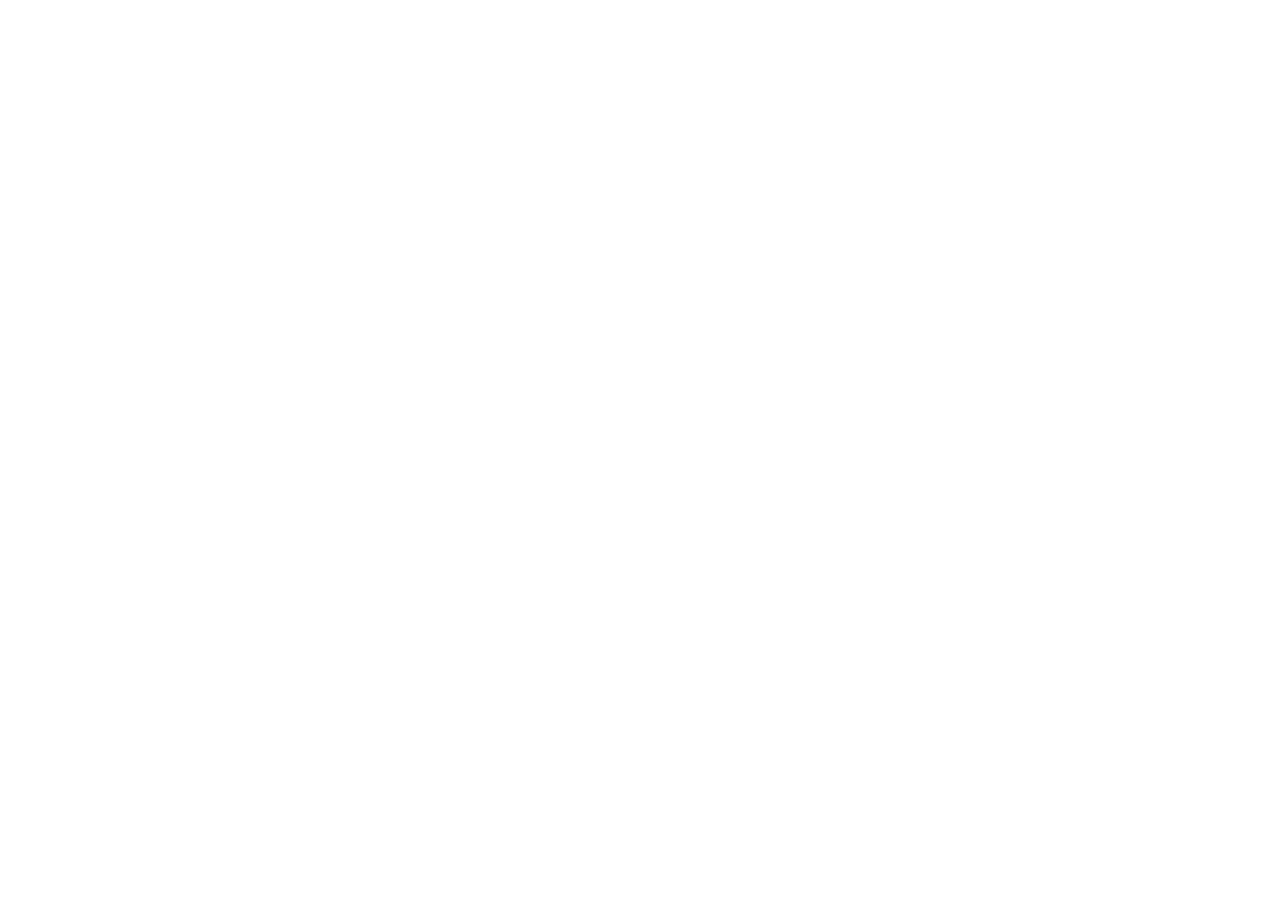
==== index.html @ d0255b42 "Gruppen" ====
<!DOCTYPE html>
<html lang="en">

<head>
    <meta charset="UTF-8">
    <meta name="viewport" content="width=device-width, initial-scale=1.0">
    <title>Document</title>
    <link rel="stylesheet" href="assets/css/style.css">
</head>

<body>

    <script src="assets/js/main.js"></script>

</body>

</html>
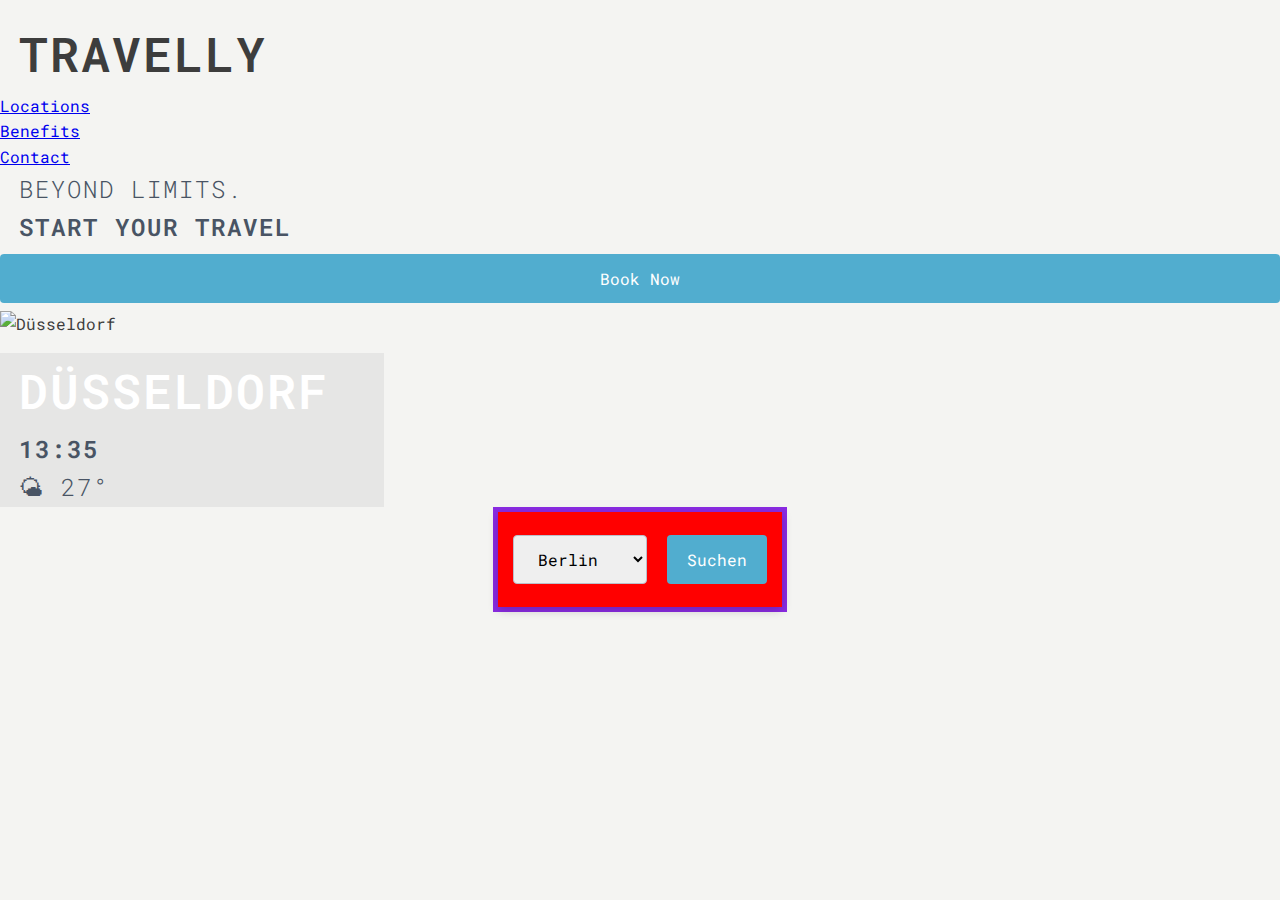
==== commit e1dc87af: "javascript bilder unsplash, inputfelder optionen" ====
--- a/index.html
+++ b/index.html
@@ -1,17 +1,78 @@
 <!DOCTYPE html>
 <html lang="en">
+  <head>
+    <meta charset="UTF-8" />
+    <meta name="viewport" content="width=device-width, initial-scale=1.0" />
+    <title>Document</title>
+    <link rel="stylesheet" href="assets/css/style.css" />
+  </head>
 
-<head>
-    <meta charset="UTF-8">
-    <meta name="viewport" content="width=device-width, initial-scale=1.0">
-    <title>Document</title>
-    <link rel="stylesheet" href="assets/css/style.css">
-</head>
+  <body>
 
-<body>
+    <header class="main-head">
+        <nav>
+          <h1 id="logo">Travelly</h1>
+          <ul>
+            <li><a href="#locations">Locations</a></li>
+            <li><a href="#benefits">Benefits</a></li>
+            <li><a href="#contact">Contact</a></li>
+          </ul>
+        </nav>
+      </header>
+      <main>
+        <section class="hero">
+          <h2>Beyond Limits.</h2>
+          <h3>
+            Start your travel
+          </h3>
+
+          <button>Book Now</button>
+          <div id="bild">
+            <img
+              src="https://source.unsplash.com/1600x900/?düsseldorf"
+              alt="Düsseldorf"
+            />
+          </div>
+          <div class="city-box">
+            <h1 id="city-name">Düsseldorf</h1>
+            <h3>13:35</h3>
+            <h2>🌤 27°</h2>
+          </div>
+
+          <div class="container">
+            <div class="formular card">
+              <form id="form" class="form-box flex" name="formTest">
+                <div class="form-control">
+                  <!-- <label for="city">Stadt</label> -->
+                  <select id="city" name="city">
+                    <option value="Berlin">Berlin</option>
+                    <option value="Amsterdam">Amsterdam</option>
+                    <option value="Düsseldorf">Düsseldorf</option>
+                    <option value="New York">New York</option>
+                    <option value="Tokio">Tokio</option>
+                    <option value="Berlin">Berlin</option>
+                    <option value="München">München</option>
+                    <option value="Rio de Janeiro">Rio de Janeiro</option>
+                  </select>
+                </div>
+                <div class="form-control">
+                  <button
+                    id="suchen"
+                    type="submit"
+                    value="suchen"
+                    class="btn btn-primary"
+                  >
+                    Suchen
+                  </button>
+                </div>
+              </form>
+            </div>
+          </div>
+        </section>
+
+
+
 
     <script src="assets/js/main.js"></script>
-
-</body>
-
-</html>+  </body>
+</html>
--- a/assets/css/style.css
+++ b/assets/css/style.css
@@ -0,0 +1,244 @@
+@import url("https://fonts.googleapis.com/css2?family=Roboto+Mono:ital,wght@0,100;0,200;0,300;0,400;0,500;0,600;0,700;1,100;1,200;1,300;1,400;1,500;1,600;1,700&display=swap");
+
+* {
+  box-sizing: border-box;
+  padding: 0;
+  margin: 0;
+}
+
+:root {
+  --stufe1-color: #f4f4f2;
+  --stufe2-color: #e8e8e8;
+  --stufe3-color: #bbbfca;
+  --stufe4-color: #495464;
+  --white-color: #fff;
+  --dark-color: #3d3d3d;
+  --blue1-color: #51adcf;
+  --blue2-color: #0278ae;
+}
+
+::-moz-selection {
+  color: #fff;
+  background: var(--stufe4-color);
+  text-shadow: none;
+}
+
+::selection {
+  color: #fff;
+  background: var(--stufe4-color);
+  text-shadow: none;
+}
+
+html {
+  line-height: 1.6;
+  font-size: 1rem;
+}
+
+body {
+  margin: 0 auto;
+  font-family: "Roboto Mono", monospace;
+  background-color: var(--stufe1-color);
+  color: var(--dark-color);
+}
+
+h1 {
+  font-size: 3rem;
+  font-weight: 600;
+  margin-top: 1rem;
+  margin-left: 1.2rem;
+  letter-spacing: 2px;
+  text-transform: uppercase;
+  animation: opening 1s ease-in;
+}
+
+h2 {
+  font-size: 1.5rem;
+  font-weight: 300;
+  color: var(--stufe4-color);
+  margin-left: 1.2rem;
+  letter-spacing: 2px;
+  text-transform: uppercase;
+  animation: opening 1s ease-in;
+}
+
+h3 {
+  font-size: 1.5rem;
+  font-weight: 600;
+  color: var(--stufe4-color);
+  margin-left: 1.2rem;
+  letter-spacing: 2px;
+  text-transform: uppercase;
+  animation: opening 1s ease-in;
+}
+
+.flex {
+  display: flex;
+  justify-content: center;
+  align-items: center;
+  height: 100%;
+}
+
+.container {
+  background-color: var(--stufe1-color);
+  width: 85%;
+  padding: 5px;
+  margin: 0 auto;
+  background-color: blueviolet;
+}
+
+.card {
+  background-color: var(--white-color);
+  color: #333;
+  border-radius: 0px;
+  box-shadow: 0 3px 10px rgba(0, 0, 0, 0.2);
+  padding: 5px;
+  margin: 0 auto;
+  width: 100%;
+  animation: opening 1s ease-in;
+  background-color: red;
+}
+
+/* .formular {
+  margin-top: 80%;
+} */
+
+.city-box {
+  width: 30%;
+  color: white;
+  background-color: rgba(199, 199, 199, 0.3);
+}
+
+.ergebnis {
+  flex: 50%;
+}
+
+.button-zeile {
+  padding-top: 10px;
+}
+
+/* .btn {
+  display: inline-block;
+  padding: 10px;
+  cursor: pointer;
+  background: var(--primary-color);
+  color: var(--white-color);
+  border: none;
+  border-radius: 5px;
+} */
+
+.btn-outline {
+  background-color: transparent;
+  border: 1px var(--white-color) solid;
+}
+
+.btn:hover {
+  transform: scale(0.98);
+}
+
+.formular .flex {
+  flex-direction: row;
+  justify-content: space-between;
+  align-items: center;
+}
+
+.form-control {
+  /* margin: 10px 5px; */
+  padding: 10px 10px;
+  position: relative;
+}
+
+.form-control label {
+  /* display: inline-block; */
+  margin-bottom: 5px;
+  margin-left: 10px;
+  font-weight: 600;
+}
+.form-control input:focus {
+  outline: 0;
+  border-color: var(--stufe4-color);
+  background-color: var(--stufe1-color);
+}
+
+input[type="text"],
+select {
+  width: 100%;
+  padding: 12px 20px;
+  margin: 8px 0;
+  display: inline-block;
+  border: 1px solid var(--stufe3-color);
+  border-radius: 4px;
+  box-sizing: border-box;
+  font-size: 1rem;
+  font-family: "Roboto Mono", monospace;
+}
+
+input[type="submit"] {
+  width: 40%;
+  background-color: #51adcf;
+  color: white;
+  padding: 14px 20px;
+  margin: 8px 0;
+  border: none;
+  border-radius: 4px;
+  cursor: pointer;
+  font-size: 1rem;
+  font-family: "Roboto Mono", monospace;
+}
+
+input[type="submit"]:hover {
+  background-color: #0278ae;
+}
+
+button {
+  width: 100%;
+  background-color: #51adcf;
+  color: white;
+  padding: 14px 20px;
+  margin: 8px 0;
+  border: none;
+  border-radius: 4px;
+  cursor: pointer;
+  font-size: 1rem;
+  font-family: "Roboto Mono", monospace;
+}
+
+button:hover {
+  background-color: #0278ae;
+}
+
+.blink_me {
+  animation-delay: 2s;
+  animation: blinker 1s linear 1;
+  transition: all 1s ease;
+}
+
+/* Animations */
+@keyframes opening {
+  from {
+    opacity: 0;
+  }
+  to {
+    opacity: 1;
+  }
+}
+
+@media screen and (max-width: 842px) {
+  .container {
+    width: 70%;
+  }
+}
+
+@media screen and (min-width: 768px) {
+  .container {
+    width: 50%;
+  }
+}
+
+/* @media (min-width: 992px) {
+} */
+
+@media (min-width: 1200px) {
+  .container {
+    width: 23%;
+  }
+}
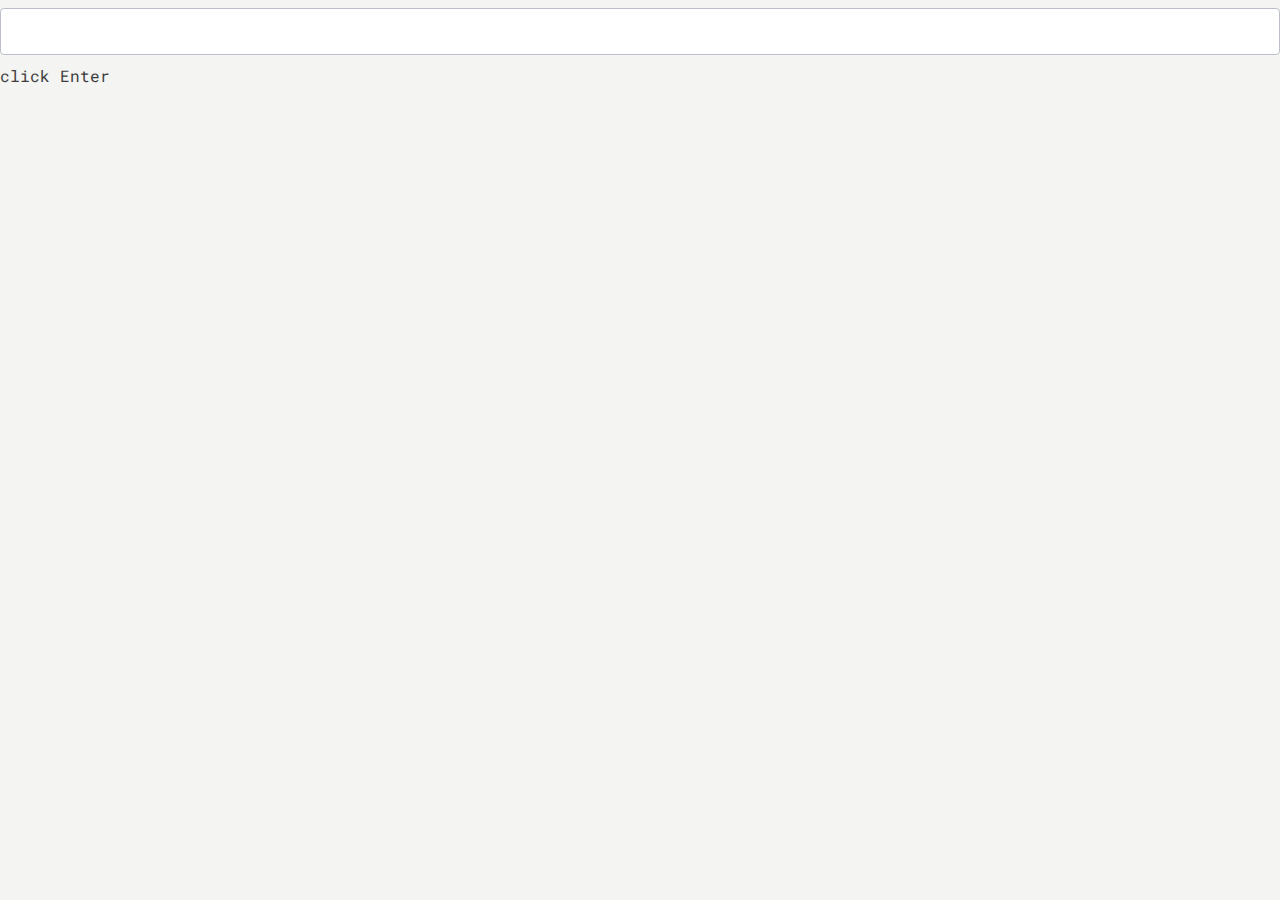
==== commit 42a42846: "javascript bilder unsplash, inputfelder optionen" ====
--- a/index.html
+++ b/index.html
@@ -1,78 +1,33 @@
 <!DOCTYPE html>
 <html lang="en">
-  <head>
-    <meta charset="UTF-8" />
-    <meta name="viewport" content="width=device-width, initial-scale=1.0" />
+
+<head>
+    <meta charset="UTF-8">
+    <meta name="viewport" content="width=device-width, initial-scale=1.0">
     <title>Document</title>
-    <link rel="stylesheet" href="assets/css/style.css" />
-  </head>
+    <link rel="stylesheet" href="assets/css/style.css">
+</head>
 
-  <body>
+<body>
+    <section id="weather">
+        <input type="text" class="search-box">
+        <p>click Enter </p>
 
-    <header class="main-head">
-        <nav>
-          <h1 id="logo">Travelly</h1>
-          <ul>
-            <li><a href="#locations">Locations</a></li>
-            <li><a href="#benefits">Benefits</a></li>
-            <li><a href="#contact">Contact</a></li>
-          </ul>
-        </nav>
-      </header>
-      <main>
-        <section class="hero">
-          <h2>Beyond Limits.</h2>
-          <h3>
-            Start your travel
-          </h3>
-
-          <button>Book Now</button>
-          <div id="bild">
-            <img
-              src="https://source.unsplash.com/1600x900/?düsseldorf"
-              alt="Düsseldorf"
-            />
-          </div>
-          <div class="city-box">
-            <h1 id="city-name">Düsseldorf</h1>
-            <h3>13:35</h3>
-            <h2>🌤 27°</h2>
-          </div>
-
-          <div class="container">
-            <div class="formular card">
-              <form id="form" class="form-box flex" name="formTest">
-                <div class="form-control">
-                  <!-- <label for="city">Stadt</label> -->
-                  <select id="city" name="city">
-                    <option value="Berlin">Berlin</option>
-                    <option value="Amsterdam">Amsterdam</option>
-                    <option value="Düsseldorf">Düsseldorf</option>
-                    <option value="New York">New York</option>
-                    <option value="Tokio">Tokio</option>
-                    <option value="Berlin">Berlin</option>
-                    <option value="München">München</option>
-                    <option value="Rio de Janeiro">Rio de Janeiro</option>
-                  </select>
-                </div>
-                <div class="form-control">
-                  <button
-                    id="suchen"
-                    type="submit"
-                    value="suchen"
-                    class="btn btn-primary"
-                  >
-                    Suchen
-                  </button>
-                </div>
-              </form>
+        <main>
+            <section class="location">
+                <div class="city"></div>
+            </section>
+            <div class="current">
+                <div class="temp"></div>
+                <div class="weather"></div>
+                <img class="icon" src="" />
+                <div class="hi-low"></div>
             </div>
-          </div>
-        </section>
-
-
-
+        </main>
+    </section>
 
     <script src="assets/js/main.js"></script>
-  </body>
-</html>
+
+</body>
+
+</html>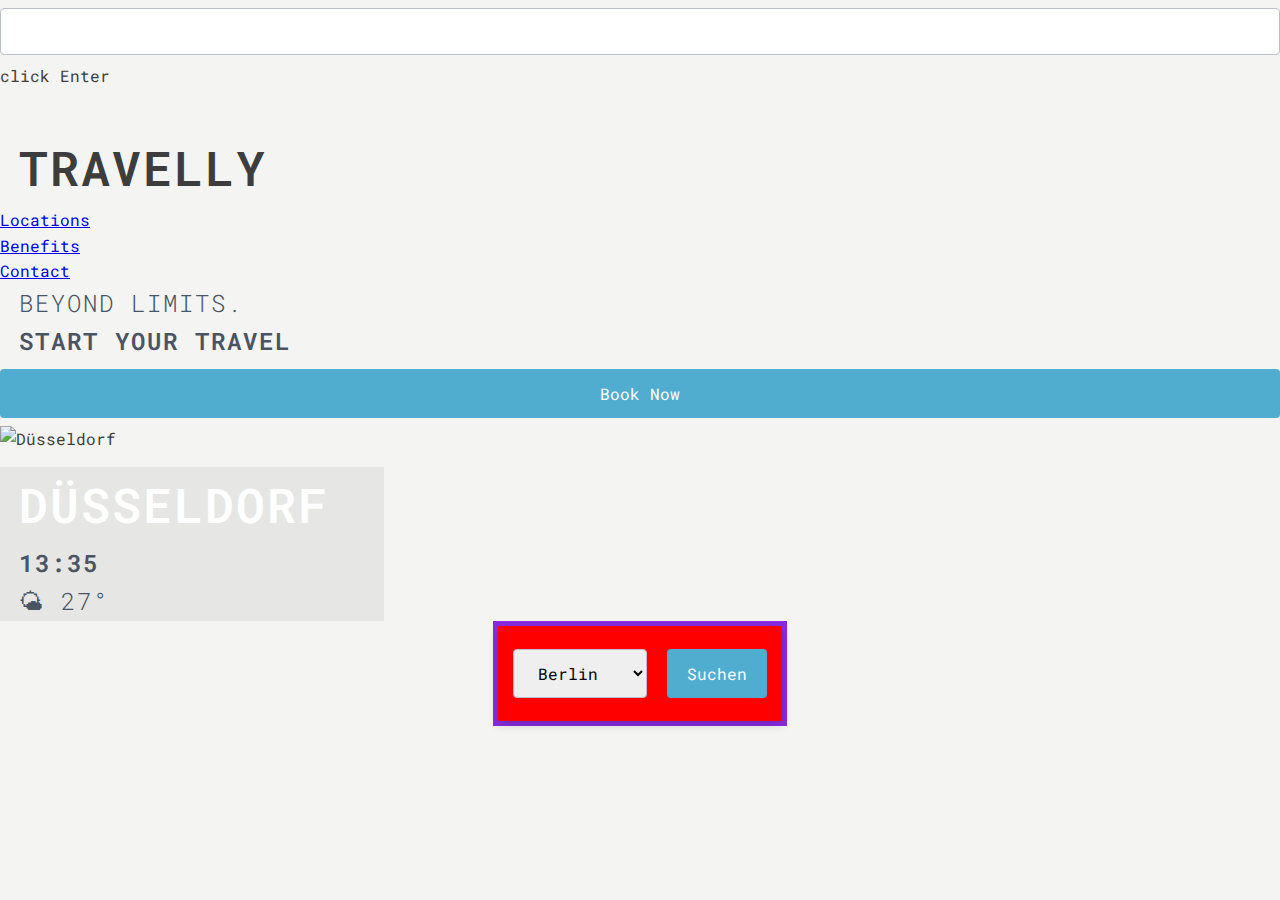
==== commit 6367214e: "weather+javascript bilder unsplash, inputfelder optionen" ====
--- a/index.html
+++ b/index.html
@@ -2,11 +2,12 @@
 <html lang="en">
 
 <head>
-    <meta charset="UTF-8">
-    <meta name="viewport" content="width=device-width, initial-scale=1.0">
+    <meta charset="UTF-8" />
+    <meta name="viewport" content="width=device-width, initial-scale=1.0" />
     <title>Document</title>
-    <link rel="stylesheet" href="assets/css/style.css">
+    <link rel="stylesheet" href="assets/css/style.css" />
 </head>
+<html>
 
 <body>
     <section id="weather">
@@ -26,8 +27,64 @@
         </main>
     </section>
 
-    <script src="assets/js/main.js"></script>
 
+    <header class="main-head">
+        <nav>
+            <h1 id="logo">Travelly</h1>
+            <ul>
+                <li><a href="#locations">Locations</a></li>
+                <li><a href="#benefits">Benefits</a></li>
+                <li><a href="#contact">Contact</a></li>
+            </ul>
+        </nav>
+    </header>
+    <main>
+        <section class="hero">
+            <h2>Beyond Limits.</h2>
+            <h3>
+                Start your travel
+            </h3>
+
+            <button>Book Now</button>
+            <div id="bild">
+                <img src="https://source.unsplash.com/1600x900/?düsseldorf" alt="Düsseldorf" />
+            </div>
+            <div class="city-box">
+                <h1 id="city-name">Düsseldorf</h1>
+                <h3>13:35</h3>
+                <h2>🌤 27°</h2>
+            </div>
+
+            <div class="container">
+                <div class="formular card">
+                    <form id="form" class="form-box flex" name="formTest">
+                        <div class="form-control">
+                            <!-- <label for="city">Stadt</label> -->
+                            <select id="city" name="city">
+                                <option value="Berlin">Berlin</option>
+                                <option value="Amsterdam">Amsterdam</option>
+                                <option value="Düsseldorf">Düsseldorf</option>
+                                <option value="New York">New York</option>
+                                <option value="Tokio">Tokio</option>
+                                <option value="Berlin">Berlin</option>
+                                <option value="München">München</option>
+                                <option value="Rio de Janeiro">Rio de Janeiro</option>
+                            </select>
+                        </div>
+                        <div class="form-control">
+                            <button id="suchen" type="submit" value="suchen" class="btn btn-primary">
+                                Suchen
+                            </button>
+                        </div>
+                    </form>
+                </div>
+            </div>
+        </section>
+
+
+
+
+        <script src="assets/js/main.js"></script>
 </body>
 
 </html>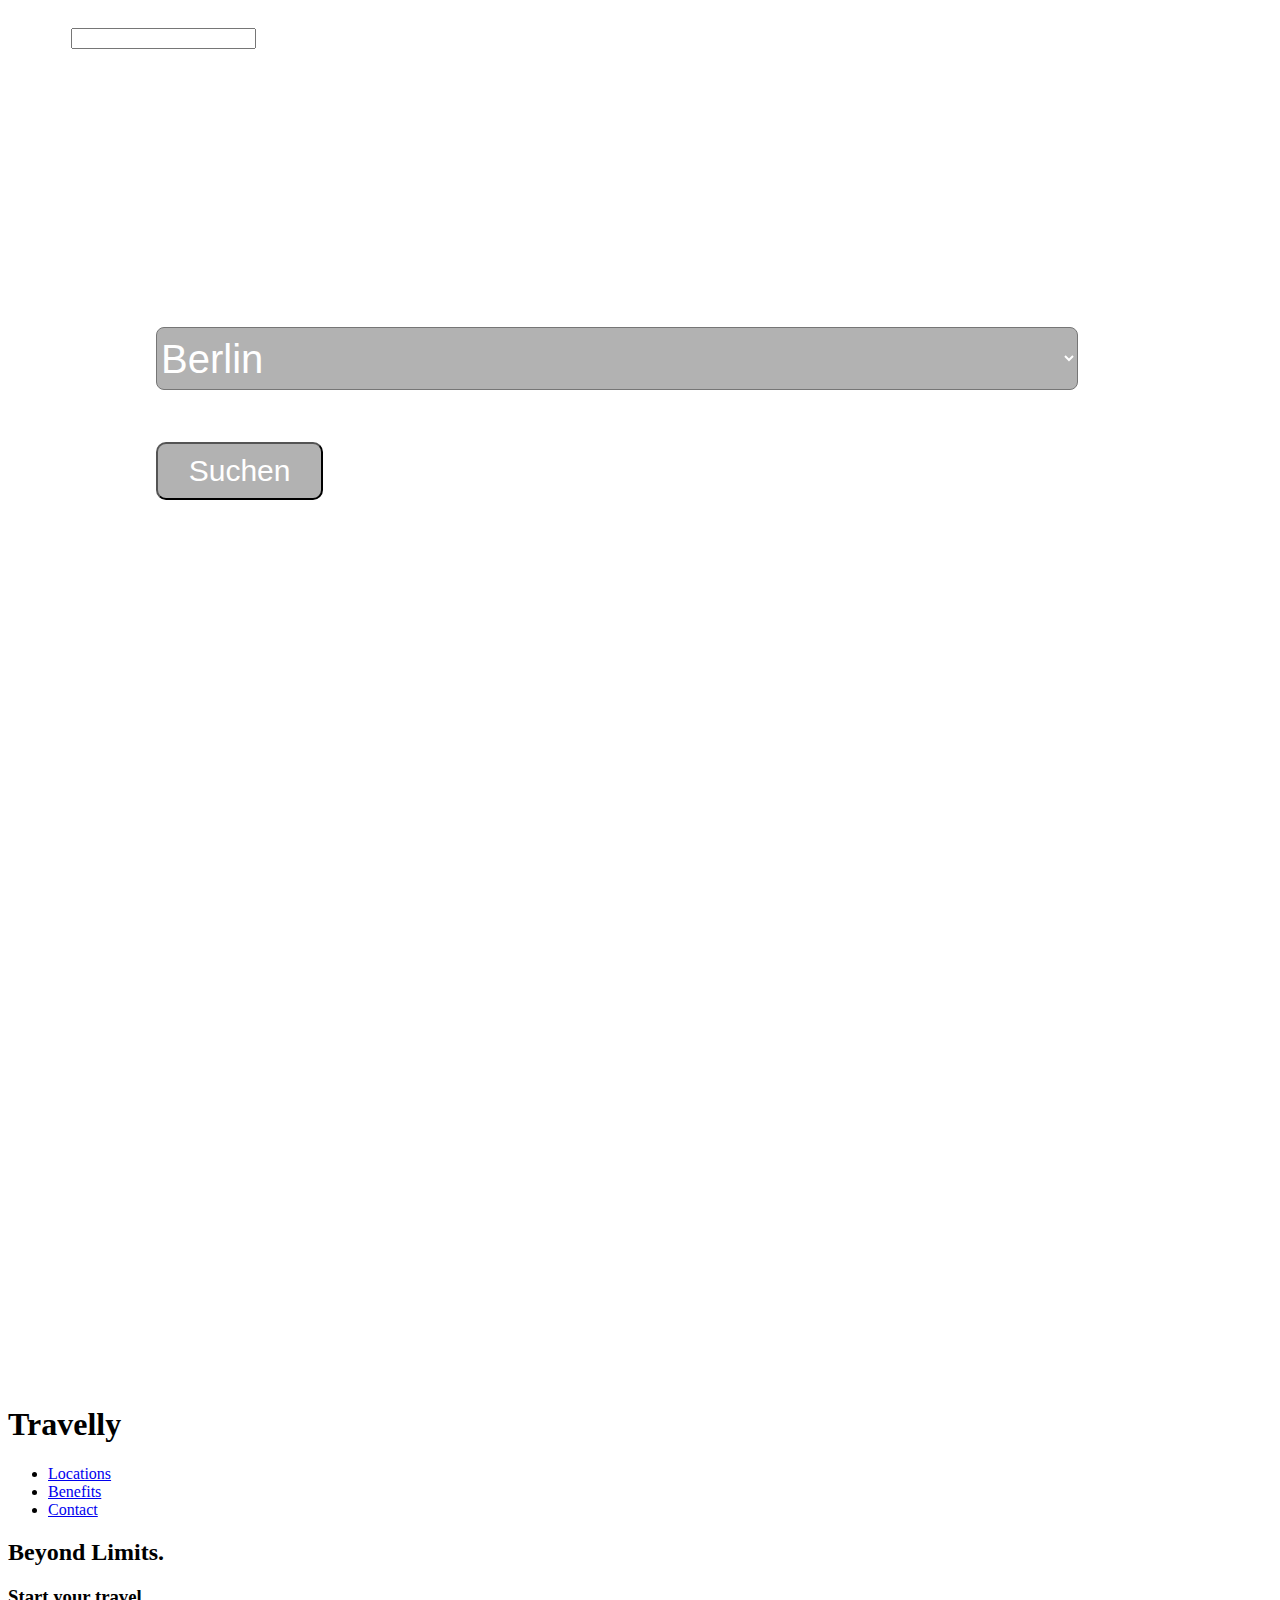
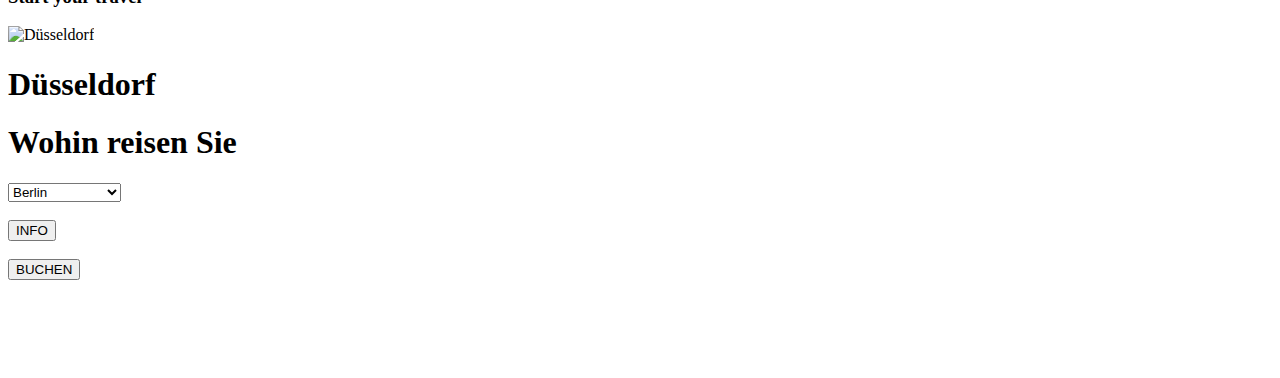
==== commit 00c8d0bc: "CSS lev1" ====
--- a/index.html
+++ b/index.html
@@ -40,19 +40,20 @@
     </header>
     <main>
         <section class="hero">
+
             <h2>Beyond Limits.</h2>
             <h3>
                 Start your travel
             </h3>
 
-            <button>Book Now</button>
+            <!-- <button>Book Now</button> -->
             <div id="bild">
                 <img src="https://source.unsplash.com/1600x900/?düsseldorf" alt="Düsseldorf" />
             </div>
             <div class="city-box">
                 <h1 id="city-name">Düsseldorf</h1>
-                <h3>13:35</h3>
-                <h2>🌤 27°</h2>
+                <!-- <h3>13:35</h3>
+                <h2>🌤 27°</h2> -->
             </div>
 
             <div class="container">
@@ -80,6 +81,53 @@
                 </div>
             </div>
         </section>
+        <h1>Wohin reisen Sie</h1>
+        <!-- <img src="" alt=""> -->
+
+        <select name="städte" size="" id="städte">
+            <optgroup label="Deutsche  Städte">
+                <option value="1">Berlin</option>
+                <option value="2">Hamburg</option>
+                <option value="3">München</option>
+                <option value="4">Dresden</option>
+                <option value="5">Leipzig</option>
+
+                <option value="6">Bamberg</option>
+                <option value="7">Düsseldorf</option>
+                <option value="8">Lübeck</option>
+                <option value="9">Heidelberg</option>
+                <option value="10">Köln</option>
+
+                <option value="11">Konstanz</option>
+
+            </optgroup>
+            <optgroup label="ausländische  Städte">
+                <option value="16">Vendig </option>
+                <option value="17">Amsterdam </option>
+                <option value="18">Wien</option>
+                <option value="19">London</option>
+                <option value="20">Rom</option>
+                <option value="21">Paris</option>
+                <option value="22">Florenz</option>
+                <option value="23">Prag</option>
+                <option value="24">Lissabon</option>
+
+                <option value="25">Kopenhagen</option>
+
+            </optgroup>
+
+
+        </select><br><br>
+        <button onclick="info()">INFO</button><br><br>
+
+
+
+        <button onclick="buchen()">BUCHEN</button><br><br>
+
+        <div id="buchen"> </div>
+        <div id="info"></div><br><br>
+
+        <div id="foto"></div><br><br>
 
 
 
--- a/assets/css/style.css
+++ b/assets/css/style.css
@@ -1,244 +1,59 @@
-@import url("https://fonts.googleapis.com/css2?family=Roboto+Mono:ital,wght@0,100;0,200;0,300;0,400;0,500;0,600;0,700;1,100;1,200;1,300;1,400;1,500;1,600;1,700&display=swap");
-
-* {
-  box-sizing: border-box;
-  padding: 0;
-  margin: 0;
+#bild {
+  grid-area: overflow;
 }
 
-:root {
-  --stufe1-color: #f4f4f2;
-  --stufe2-color: #e8e8e8;
-  --stufe3-color: #bbbfca;
-  --stufe4-color: #495464;
-  --white-color: #fff;
-  --dark-color: #3d3d3d;
-  --blue1-color: #51adcf;
-  --blue2-color: #0278ae;
+#weather {
+  grid-area: overflow;
+  color: white;
+  margin: auto auto auto 5%;
+  font-size: 2rem;
+  line-height: 3rem;
 }
-
-::-moz-selection {
-  color: #fff;
-  background: var(--stufe4-color);
-  text-shadow: none;
+.head {
+  display: grid;
+  grid-template-columns: 1fr;
+  grid-template-rows: 1fr;
+  grid-template-areas: "overflow";
 }
-
-::selection {
-  color: #fff;
-  background: var(--stufe4-color);
-  text-shadow: none;
+#bild img {
+  width: 100%;
 }
-
-html {
-  line-height: 1.6;
-  font-size: 1rem;
+.weather {
+  margin-bottom: 100%;
 }
-
-body {
-  margin: 0 auto;
-  font-family: "Roboto Mono", monospace;
-  background-color: var(--stufe1-color);
-  color: var(--dark-color);
-}
-
-h1 {
-  font-size: 3rem;
-  font-weight: 600;
-  margin-top: 1rem;
-  margin-left: 1.2rem;
-  letter-spacing: 2px;
-  text-transform: uppercase;
-  animation: opening 1s ease-in;
-}
-
-h2 {
-  font-size: 1.5rem;
-  font-weight: 300;
-  color: var(--stufe4-color);
-  margin-left: 1.2rem;
-  letter-spacing: 2px;
-  text-transform: uppercase;
-  animation: opening 1s ease-in;
-}
-
-h3 {
-  font-size: 1.5rem;
-  font-weight: 600;
-  color: var(--stufe4-color);
-  margin-left: 1.2rem;
-  letter-spacing: 2px;
-  text-transform: uppercase;
-  animation: opening 1s ease-in;
-}
-
-.flex {
-  display: flex;
-  justify-content: center;
-  align-items: center;
-  height: 100%;
-}
-
-.container {
-  background-color: var(--stufe1-color);
-  width: 85%;
-  padding: 5px;
-  margin: 0 auto;
+.inthalt {
+  position: relative;
   background-color: blueviolet;
 }
-
-.card {
-  background-color: var(--white-color);
-  color: #333;
-  border-radius: 0px;
-  box-shadow: 0 3px 10px rgba(0, 0, 0, 0.2);
-  padding: 5px;
-  margin: 0 auto;
-  width: 100%;
-  animation: opening 1s ease-in;
-  background-color: red;
+.flex {
+  position: absolute;
+  bottom: 400px;
+  right: 100px;
+  width: 80%;
 }
-
-/* .formular {
-  margin-top: 80%;
-} */
-
-.city-box {
-  width: 30%;
+#city {
+  width: 90%;
+  height: 7vh;
+  font-size: 40px;
+  border-radius: 8px;
+  background-color: rgba(0, 0, 0, 0.3);
   color: white;
-  background-color: rgba(199, 199, 199, 0.3);
+  transition: all 0.5s linear;
 }
-
-.ergebnis {
-  flex: 50%;
+#suchen {
+  padding: 1% 3%;
+  font-size: 30px;
+  border-radius: 10px;
+  margin-top: 5%;
+  background-color: rgba(0, 0, 0, 0.3);
+  color: white;
+  transition: all 0.5s linear;
 }
-
-.button-zeile {
-  padding-top: 10px;
+#city:hover {
+  background-color: white;
+  color: black;
 }
-
-/* .btn {
-  display: inline-block;
-  padding: 10px;
-  cursor: pointer;
-  background: var(--primary-color);
-  color: var(--white-color);
-  border: none;
-  border-radius: 5px;
-} */
-
-.btn-outline {
-  background-color: transparent;
-  border: 1px var(--white-color) solid;
+#suchen:hover {
+  background-color: white;
+  color: black;
 }
-
-.btn:hover {
-  transform: scale(0.98);
-}
-
-.formular .flex {
-  flex-direction: row;
-  justify-content: space-between;
-  align-items: center;
-}
-
-.form-control {
-  /* margin: 10px 5px; */
-  padding: 10px 10px;
-  position: relative;
-}
-
-.form-control label {
-  /* display: inline-block; */
-  margin-bottom: 5px;
-  margin-left: 10px;
-  font-weight: 600;
-}
-.form-control input:focus {
-  outline: 0;
-  border-color: var(--stufe4-color);
-  background-color: var(--stufe1-color);
-}
-
-input[type="text"],
-select {
-  width: 100%;
-  padding: 12px 20px;
-  margin: 8px 0;
-  display: inline-block;
-  border: 1px solid var(--stufe3-color);
-  border-radius: 4px;
-  box-sizing: border-box;
-  font-size: 1rem;
-  font-family: "Roboto Mono", monospace;
-}
-
-input[type="submit"] {
-  width: 40%;
-  background-color: #51adcf;
-  color: white;
-  padding: 14px 20px;
-  margin: 8px 0;
-  border: none;
-  border-radius: 4px;
-  cursor: pointer;
-  font-size: 1rem;
-  font-family: "Roboto Mono", monospace;
-}
-
-input[type="submit"]:hover {
-  background-color: #0278ae;
-}
-
-button {
-  width: 100%;
-  background-color: #51adcf;
-  color: white;
-  padding: 14px 20px;
-  margin: 8px 0;
-  border: none;
-  border-radius: 4px;
-  cursor: pointer;
-  font-size: 1rem;
-  font-family: "Roboto Mono", monospace;
-}
-
-button:hover {
-  background-color: #0278ae;
-}
-
-.blink_me {
-  animation-delay: 2s;
-  animation: blinker 1s linear 1;
-  transition: all 1s ease;
-}
-
-/* Animations */
-@keyframes opening {
-  from {
-    opacity: 0;
-  }
-  to {
-    opacity: 1;
-  }
-}
-
-@media screen and (max-width: 842px) {
-  .container {
-    width: 70%;
-  }
-}
-
-@media screen and (min-width: 768px) {
-  .container {
-    width: 50%;
-  }
-}
-
-/* @media (min-width: 992px) {
-} */
-
-@media (min-width: 1200px) {
-  .container {
-    width: 23%;
-  }
-}
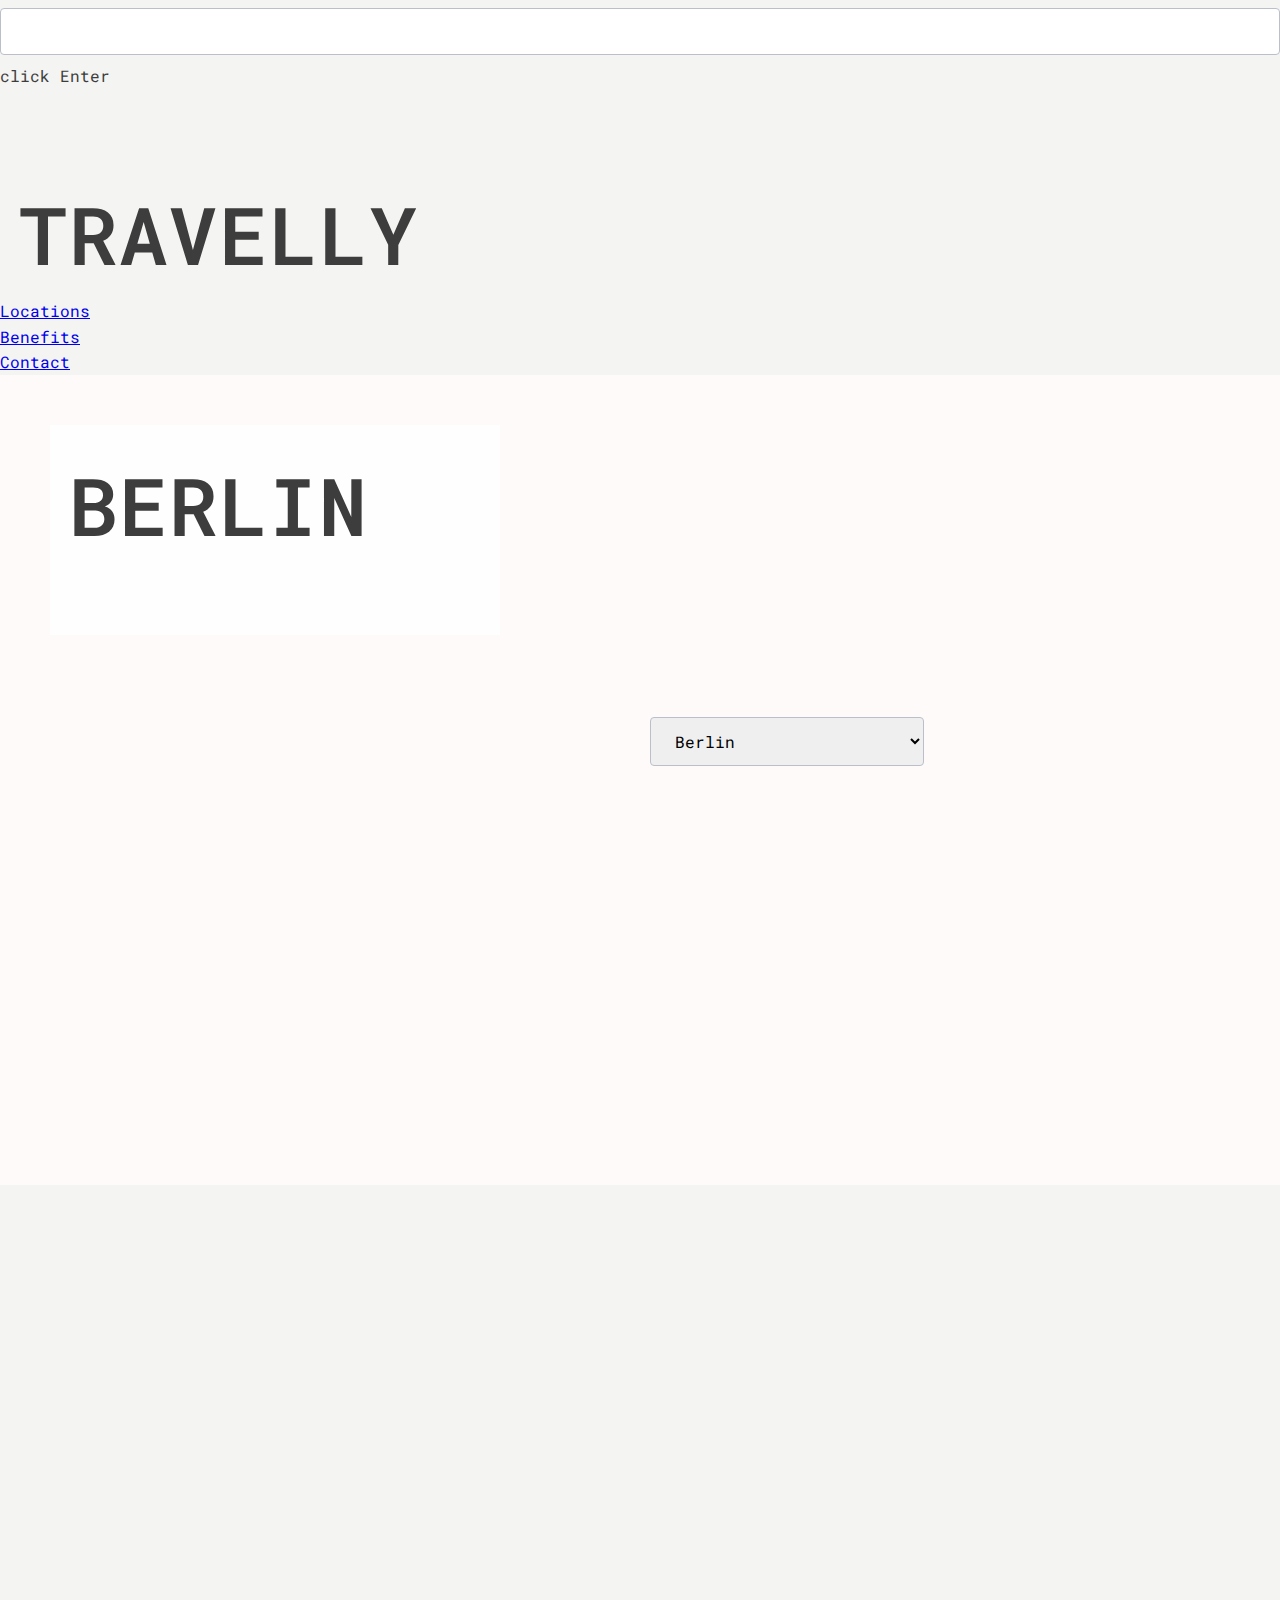
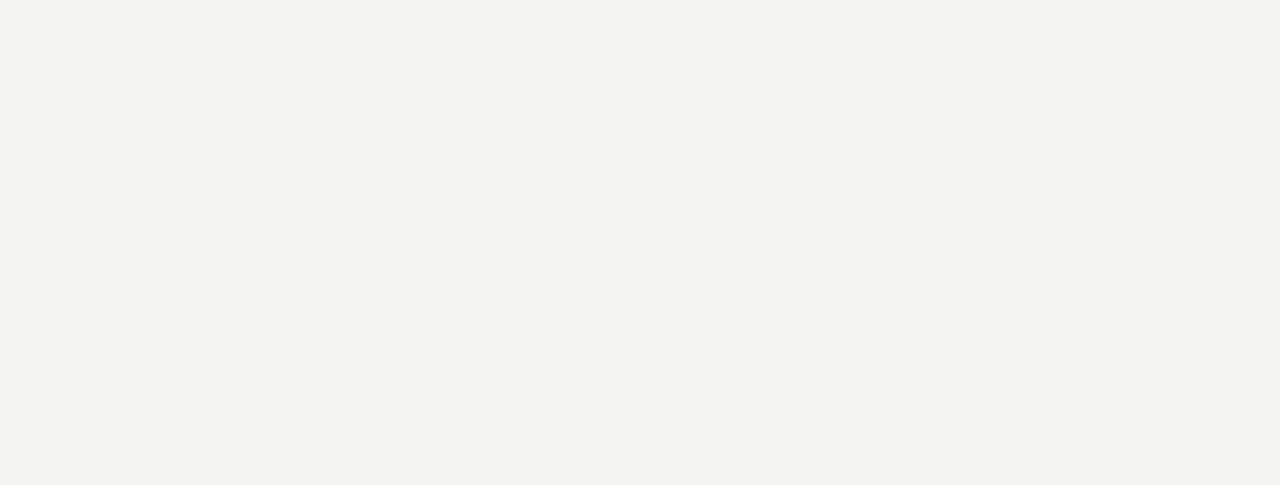
==== commit d963948d: "neuaufbau" ====
--- a/index.html
+++ b/index.html
@@ -14,17 +14,16 @@
         <input type="text" class="search-box">
         <p>click Enter </p>
 
-        <main>
-            <section class="location">
+            <div class="location">
                 <div class="city"></div>
-            </section>
+            </div>
             <div class="current">
                 <div class="temp"></div>
                 <div class="weather"></div>
                 <img class="icon" src="" />
                 <div class="hi-low"></div>
             </div>
-        </main>
+
     </section>
 
 
@@ -39,95 +38,58 @@
         </nav>
     </header>
     <main>
-        <section class="hero">
+        <main>
+            <section class="hero">
+              <div class="city-box">
+                <h1 id="city-name">Berlin</h1>
 
-            <h2>Beyond Limits.</h2>
-            <h3>
-                Start your travel
-            </h3>
+                <div class="location">
+                  <div class="city"></div>
+                </div>
+                <div class="current">
+                  <div class="temp"></div>
+                  <div class="weather"></div>
+                  <img class="icon" src="" />
+                  <!-- <div class="hi-low"></div> -->
+                </div>
+              </div>
 
-            <!-- <button>Book Now</button> -->
-            <div id="bild">
-                <img src="https://source.unsplash.com/1600x900/?düsseldorf" alt="Düsseldorf" />
-            </div>
-            <div class="city-box">
-                <h1 id="city-name">Düsseldorf</h1>
-                <!-- <h3>13:35</h3>
-                <h2>🌤 27°</h2> -->
-            </div>
+              <div class="container">
+                <div class="formular card">
+                  <form id="form" class="form-box flex" name="formTest">
+                    <div class="form-control">
+                      <!-- <label for="city">Stadt</label> -->
+                      <select id="city" name="city">
+                        <option value="Berlin">Berlin</option>
+                        <option value="Amsterdam">Amsterdam</option>
+                        <option value="New York">NewYork</option>
+                        <option value="Tokio">Tokio</option>
+                        <option value="Berlin">Berlin</option>
+                        <option value="München">München</option>
+                        <option value="Berlin">Berlin</option>
+                        <option value="Hamburg">Hamburg</option>
+                        <option value="Hamburg">Hamburg</option>
+                        <option value="Dresden">Dresden</option>
+                        <option value="Leipzig">Leipzig</option>
+                        <option value="Bamberg">Bamberg</option>
+                        <option value="Düsseldorf">Düsseldorf</option>
+                        <option value="Lübeck">Lübeck</option>
+                        <option value="Heidelberg">Heidelberg</option>
+                        <option value="Köln">Köln</option>
 
-            <div class="container">
-                <div class="formular card">
-                    <form id="form" class="form-box flex" name="formTest">
-                        <div class="form-control">
-                            <!-- <label for="city">Stadt</label> -->
-                            <select id="city" name="city">
-                                <option value="Berlin">Berlin</option>
-                                <option value="Amsterdam">Amsterdam</option>
-                                <option value="Düsseldorf">Düsseldorf</option>
-                                <option value="New York">New York</option>
-                                <option value="Tokio">Tokio</option>
-                                <option value="Berlin">Berlin</option>
-                                <option value="München">München</option>
-                                <option value="Rio de Janeiro">Rio de Janeiro</option>
-                            </select>
-                        </div>
-                        <div class="form-control">
-                            <button id="suchen" type="submit" value="suchen" class="btn btn-primary">
-                                Suchen
-                            </button>
-                        </div>
-                    </form>
+                        <option value="Konstanz">Konstanz</option>
+                      </select>
+                    </div>
+                  </form>
                 </div>
-            </div>
-        </section>
-        <h1>Wohin reisen Sie</h1>
-        <!-- <img src="" alt=""> -->
-
-        <select name="städte" size="" id="städte">
-            <optgroup label="Deutsche  Städte">
-                <option value="1">Berlin</option>
-                <option value="2">Hamburg</option>
-                <option value="3">München</option>
-                <option value="4">Dresden</option>
-                <option value="5">Leipzig</option>
-
-                <option value="6">Bamberg</option>
-                <option value="7">Düsseldorf</option>
-                <option value="8">Lübeck</option>
-                <option value="9">Heidelberg</option>
-                <option value="10">Köln</option>
-
-                <option value="11">Konstanz</option>
-
-            </optgroup>
-            <optgroup label="ausländische  Städte">
-                <option value="16">Vendig </option>
-                <option value="17">Amsterdam </option>
-                <option value="18">Wien</option>
-                <option value="19">London</option>
-                <option value="20">Rom</option>
-                <option value="21">Paris</option>
-                <option value="22">Florenz</option>
-                <option value="23">Prag</option>
-                <option value="24">Lissabon</option>
-
-                <option value="25">Kopenhagen</option>
-
-            </optgroup>
-
-
-        </select><br><br>
-        <button onclick="info()">INFO</button><br><br>
-
-
-
-        <button onclick="buchen()">BUCHEN</button><br><br>
-
-        <div id="buchen"> </div>
-        <div id="info"></div><br><br>
-
-        <div id="foto"></div><br><br>
+              </div>
+            </section>
+            <section class="khaled">
+              <h3 id="zeit"></h3>
+              <div id="info"></div>
+              <!-- <div id="foto"></div> -->
+            </section>
+          </main>
 
 
 
--- a/assets/css/style.css
+++ b/assets/css/style.css
@@ -1,59 +1,254 @@
-#bild {
-  grid-area: overflow;
-}
-
-#weather {
-  grid-area: overflow;
+@import url("https://fonts.googleapis.com/css2?family=Roboto+Mono:ital,wght@0,100;0,200;0,300;0,400;0,500;0,600;0,700;1,100;1,200;1,300;1,400;1,500;1,600;1,700&display=swap");
+
+* {
+  box-sizing: border-box;
+  padding: 0;
+  margin: 0;
+}
+
+:root {
+  --stufe1-color: #f4f4f2;
+  --stufe2-color: #e8e8e8;
+  --stufe3-color: #bbbfca;
+  --stufe4-color: #495464;
+  --white-color: #fff;
+  --dark-color: #3d3d3d;
+  --blue1-color: #51adcf;
+  --blue2-color: #0278ae;
+}
+
+::-moz-selection {
+  color: #fff;
+  background: var(--stufe4-color);
+  text-shadow: none;
+}
+
+::selection {
+  color: #fff;
+  background: var(--stufe4-color);
+  text-shadow: none;
+}
+
+html {
+  line-height: 1.6;
+  font-size: 1rem;
+}
+
+body {
+  margin: 0 auto;
+  font-family: "Roboto Mono", monospace;
+  background-color: var(--stufe1-color);
+  color: var(--dark-color);
+}
+
+h1 {
+  font-size: 5rem;
+  font-weight: 600;
+  margin-top: 1rem;
+  margin-left: 1.2rem;
+  letter-spacing: 2px;
+  text-transform: uppercase;
+
+  animation: opening 1s ease-in;
+}
+
+h2 {
+  font-size: 1.5rem;
+  font-weight: 300;
+  color: var(--stufe4-color);
+  /* margin-left: 1.2rem; */
+  letter-spacing: 2px;
+  text-transform: uppercase;
+  animation: opening 1s ease-in;
+}
+
+h3 {
+  font-size: 1.5rem;
+  font-weight: 600;
+  color: var(--stufe4-color);
+  margin-bottom: 1.2rem;
+  letter-spacing: 2px;
+  text-transform: uppercase;
+  animation: opening 1s ease-in;
+}
+
+/* .btn {
+  display: inline-block;
+  padding: 10px;
+  cursor: pointer;
+  background: var(--primary-color);
+  color: var(--white-color);
+  border: none;
+  border-radius: 5px;
+} */
+
+.hero {
+  position: relative;
+  background: snow;
+  height: 90vh;
+  background-position: center;
+  background-repeat: no-repeat;
+  background-size: cover;
+}
+
+.city-box {
+  position: absolute;
+  top: 50px;
+  left: 50px;
+  width: 450px;
+  background: rgba(255, 255, 255, 0.7);
+}
+
+.container {
+  position: absolute;
+  top: 40%;
+  left: 50%;
+}
+
+.khaled {
+  position: relative;
+  width: 500px;
+  height: 100vh;
+  margin: 0 auto;
+  display: flex;
+  justify-content: center;
+  align-items: center;
+}
+#zeit {
+  position: absolute;
+  top: 50px;
+  left: 0;
+}
+.info {
+  margin-top: 50px;
+  padding: 50px;
+  width: 50%;
+}
+
+.foto {
+  padding: 5%;
+  flex: 1 1 50%;
+}
+
+.location,
+.current {
+  padding-left: 20px;
+  padding-bottom: 20px;
+}
+
+.btn-outline {
+  background-color: transparent;
+  border: 1px var(--white-color) solid;
+}
+
+.btn:hover {
+  transform: scale(0.98);
+}
+
+.formular .flex {
+  flex-direction: row;
+  justify-content: space-between;
+  align-items: center;
+}
+
+.form-control {
+  /* margin: 10px 5px; */
+  padding: 10px 10px;
+  position: relative;
+}
+
+.form-control label {
+  /* display: inline-block; */
+  margin-bottom: 5px;
+  margin-left: 10px;
+  font-weight: 600;
+}
+.form-control input:focus {
+  outline: 0;
+  border-color: var(--stufe4-color);
+  background-color: var(--stufe1-color);
+}
+
+input[type="text"],
+select {
+  width: 100%;
+  padding: 12px 20px;
+  margin: 8px 0;
+  display: inline-block;
+  border: 1px solid var(--stufe3-color);
+  border-radius: 4px;
+  box-sizing: border-box;
+  font-size: 1rem;
+  font-family: "Roboto Mono", monospace;
+}
+
+input[type="submit"] {
+  width: 40%;
+  background-color: #51adcf;
   color: white;
-  margin: auto auto auto 5%;
-  font-size: 2rem;
-  line-height: 3rem;
-}
-.head {
-  display: grid;
-  grid-template-columns: 1fr;
-  grid-template-rows: 1fr;
-  grid-template-areas: "overflow";
-}
-#bild img {
+  padding: 14px 20px;
+  margin: 8px 0;
+  border: none;
+  border-radius: 4px;
+  cursor: pointer;
+  font-size: 1rem;
+  font-family: "Roboto Mono", monospace;
+}
+
+input[type="submit"]:hover {
+  background-color: #0278ae;
+}
+
+button {
   width: 100%;
-}
-.weather {
-  margin-bottom: 100%;
-}
-.inthalt {
-  position: relative;
-  background-color: blueviolet;
-}
-.flex {
-  position: absolute;
-  bottom: 400px;
-  right: 100px;
-  width: 80%;
-}
-#city {
-  width: 90%;
-  height: 7vh;
-  font-size: 40px;
-  border-radius: 8px;
-  background-color: rgba(0, 0, 0, 0.3);
+  background-color: #51adcf;
   color: white;
-  transition: all 0.5s linear;
-}
-#suchen {
-  padding: 1% 3%;
-  font-size: 30px;
-  border-radius: 10px;
-  margin-top: 5%;
-  background-color: rgba(0, 0, 0, 0.3);
-  color: white;
-  transition: all 0.5s linear;
-}
-#city:hover {
-  background-color: white;
-  color: black;
-}
-#suchen:hover {
-  background-color: white;
-  color: black;
-}
+  padding: 14px 20px;
+  margin: 8px 0;
+  border: none;
+  border-radius: 4px;
+  cursor: pointer;
+  font-size: 1rem;
+  font-family: "Roboto Mono", monospace;
+}
+
+button:hover {
+  background-color: #0278ae;
+}
+
+.blink_me {
+  animation-delay: 2s;
+  animation: blinker 1s linear 1;
+  transition: all 1s ease;
+}
+
+/* Animations */
+@keyframes opening {
+  from {
+    opacity: 0;
+  }
+  to {
+    opacity: 1;
+  }
+}
+
+@media screen and (max-width: 842px) {
+  .container {
+    width: 70%;
+  }
+}
+
+@media screen and (min-width: 768px) {
+  .container {
+    width: 50%;
+  }
+}
+
+/* @media (min-width: 992px) {
+} */
+
+@media (min-width: 1200px) {
+  .container {
+    width: 23%;
+  }
+}
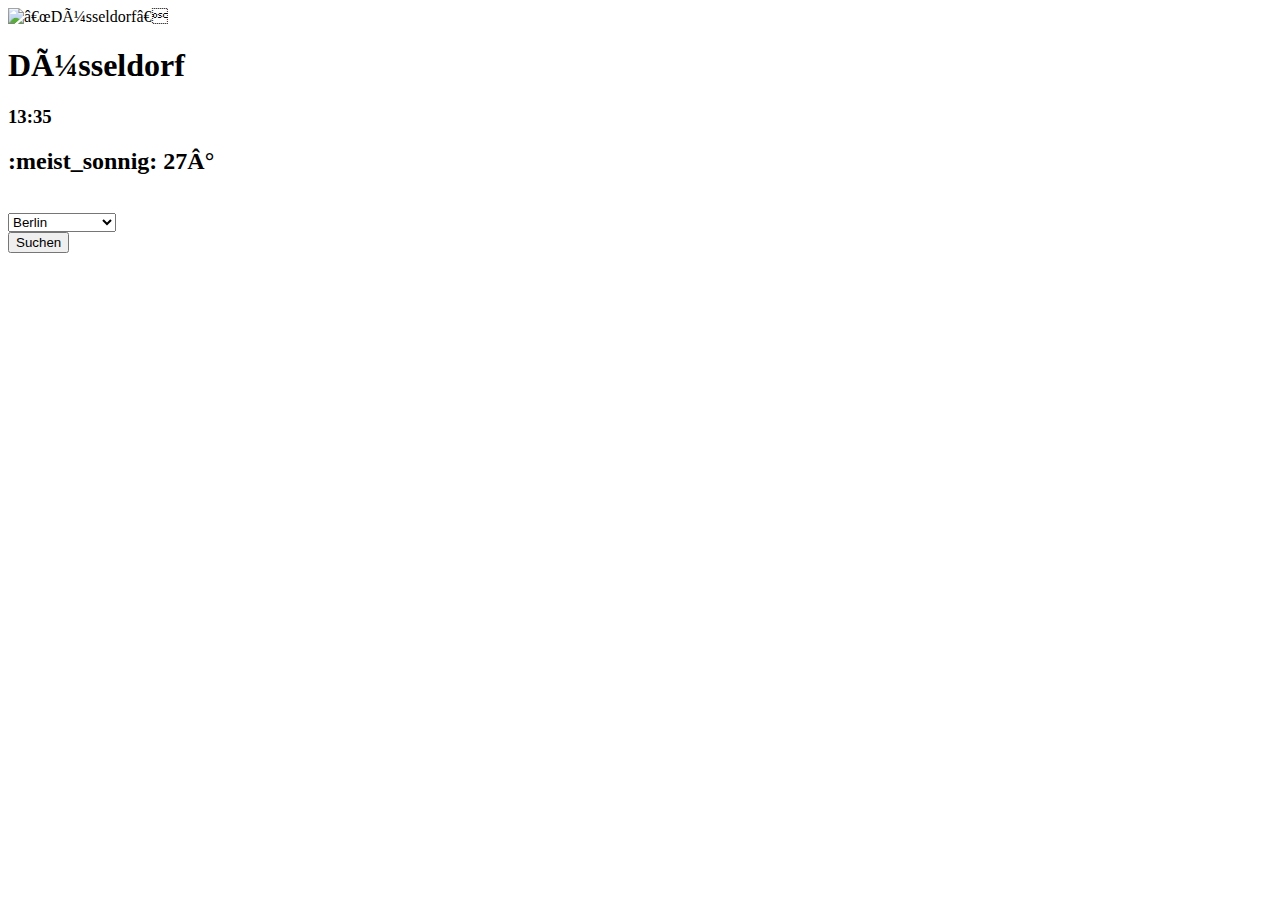
==== commit 5b91e9ad: "KIM" ====
--- a/index.html
+++ b/index.html
@@ -1,100 +1,60 @@
 <!DOCTYPE html>
-<html lang="en">
+<html lang=“en”>
 
 <head>
-    <meta charset="UTF-8" />
-    <meta name="viewport" content="width=device-width, initial-scale=1.0" />
+    <meta charset=“UTF-8" />
+    <meta name=“viewport” content=“width=device-width, initial-scale=1.0" />
     <title>Document</title>
-    <link rel="stylesheet" href="assets/css/style.css" />
+    <link rel=“stylesheet” href=“assets/css/style.css” />
 </head>
-<html>
 
 <body>
-    <section id="weather">
-        <input type="text" class="search-box">
-        <p>click Enter </p>
-
-            <div class="location">
-                <div class="city"></div>
+    <main>
+        <section class=“hero”>
+            <div id="“bild”">
+                <img src="https://source.unsplash.com/1600x900/?düsseldorf" alt="“Düsseldorf”" />
             </div>
-            <div class="current">
-                <div class="temp"></div>
-                <div class="weather"></div>
-                <img class="icon" src="" />
-                <div class="hi-low"></div>
-            </div>
-
-    </section>
-
-
-    <header class="main-head">
-        <nav>
-            <h1 id="logo">Travelly</h1>
-            <ul>
-                <li><a href="#locations">Locations</a></li>
-                <li><a href="#benefits">Benefits</a></li>
-                <li><a href="#contact">Contact</a></li>
-            </ul>
-        </nav>
-    </header>
-    <main>
-        <main>
-            <section class="hero">
-              <div class="city-box">
-                <h1 id="city-name">Berlin</h1>
-
+            <div class="city-box">
+                <h1 id="city-name">Düsseldorf</h1>
+                <h3>13:35</h3>
+                <h2>:meist_sonnig: 27°</h2>
                 <div class="location">
-                  <div class="city"></div>
+                    <div class="city"></div>
                 </div>
                 <div class="current">
-                  <div class="temp"></div>
-                  <div class="weather"></div>
-                  <img class="icon" src="" />
-                  <!-- <div class="hi-low"></div> -->
+                    <div class="temp"></div>
+                    <div class="weather"></div>
+                    <img class="icon" src="" />
+                    <div class="hi-low"></div>
                 </div>
-              </div>
-
-              <div class="container">
+            </div>
+            <div class="container">
                 <div class="formular card">
-                  <form id="form" class="form-box flex" name="formTest">
-                    <div class="form-control">
-                      <!-- <label for="city">Stadt</label> -->
-                      <select id="city" name="city">
-                        <option value="Berlin">Berlin</option>
-                        <option value="Amsterdam">Amsterdam</option>
-                        <option value="New York">NewYork</option>
-                        <option value="Tokio">Tokio</option>
-                        <option value="Berlin">Berlin</option>
-                        <option value="München">München</option>
-                        <option value="Berlin">Berlin</option>
-                        <option value="Hamburg">Hamburg</option>
-                        <option value="Hamburg">Hamburg</option>
-                        <option value="Dresden">Dresden</option>
-                        <option value="Leipzig">Leipzig</option>
-                        <option value="Bamberg">Bamberg</option>
-                        <option value="Düsseldorf">Düsseldorf</option>
-                        <option value="Lübeck">Lübeck</option>
-                        <option value="Heidelberg">Heidelberg</option>
-                        <option value="Köln">Köln</option>
-
-                        <option value="Konstanz">Konstanz</option>
-                      </select>
-                    </div>
-                  </form>
+                    <form id="form" class="form-box flex" name="formTest">
+                        <div class="form-control">
+                            <!-- <label for="city">Stadt</label> -->
+                            <select id="city" name="city">
+                                <option value="Berlin">Berlin</option>
+                                <option value="Amsterdam">Amsterdam</option>
+                                <option value="Düsseldorf">Düsseldorf</option>
+                                <option value="New York">New York</option>
+                                <option value="Tokio">Tokio</option>
+                                <option value="Berlin">Berlin</option>
+                                <option value="München">München</option>
+                                <option value="Rio de Janeiro">Rio de Janeiro</option>
+                            </select>
+                        </div>
+                        <div class="form-control">
+                            <button id="suchen" type="submit" value="suchen" class="btn btn-primary">
+                                Suchen
+                            </button>
+                        </div>
+                    </form>
                 </div>
-              </div>
-            </section>
-            <section class="khaled">
-              <h3 id="zeit"></h3>
-              <div id="info"></div>
-              <!-- <div id="foto"></div> -->
-            </section>
-          </main>
-
-
-
-
-        <script src="assets/js/main.js"></script>
+            </div>
+        </section>
+    </main>
+    <script src="assets/js/main.js"></script>
 </body>
 
 </html>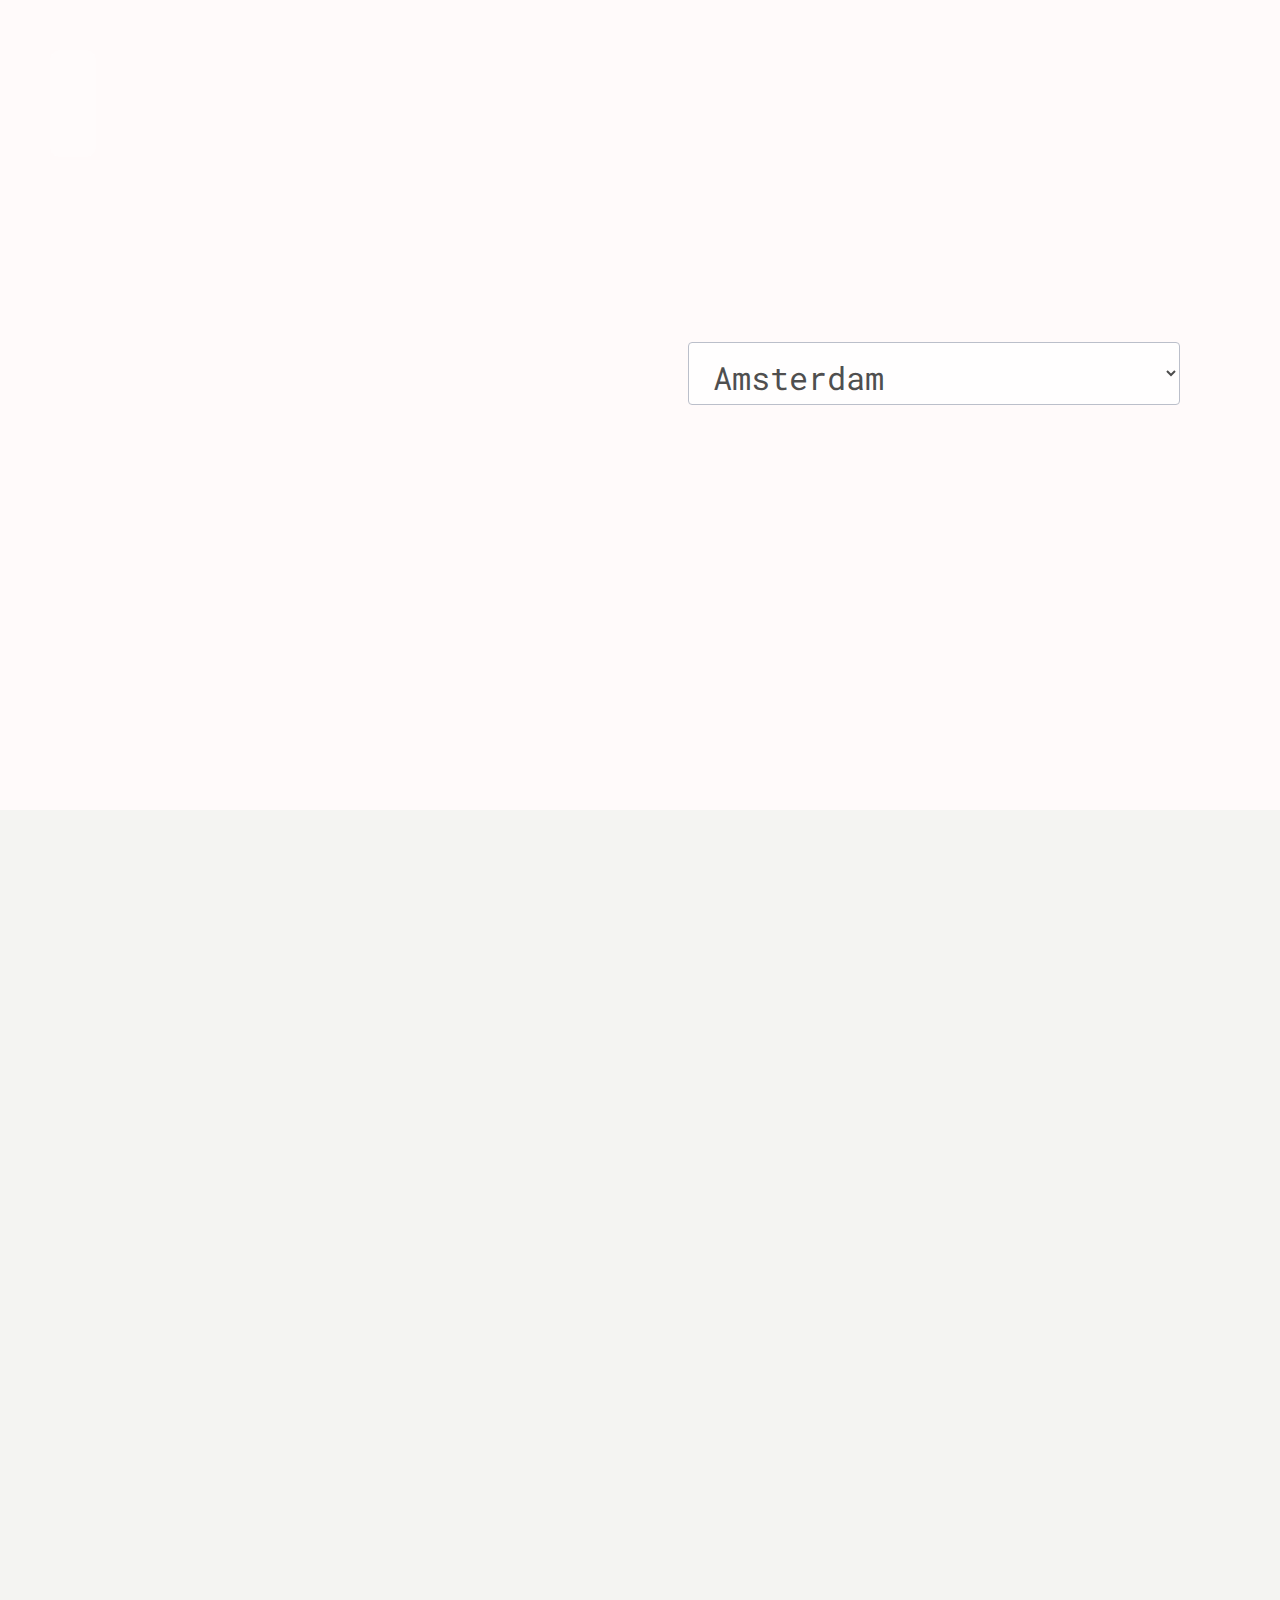
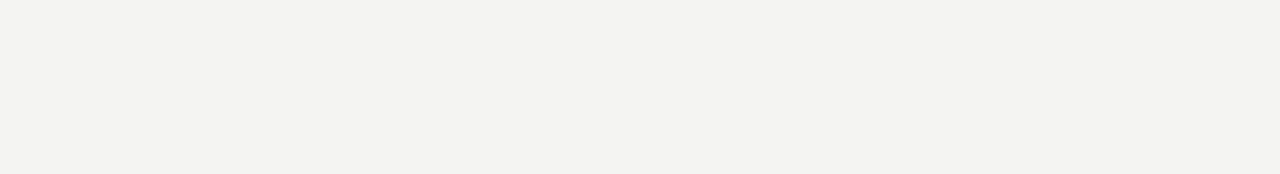
==== commit faac6458: "CSS & JS bilder und text" ====
--- a/index.html
+++ b/index.html
@@ -1,23 +1,20 @@
 <!DOCTYPE html>
-<html lang=“en”>
+<html lang="en">
 
 <head>
-    <meta charset=“UTF-8" />
-    <meta name=“viewport” content=“width=device-width, initial-scale=1.0" />
+    <meta charset="UTF-8" />
+    <meta name="viewport" content="width=device-width, initial-scale=1.0" />
     <title>Document</title>
-    <link rel=“stylesheet” href=“assets/css/style.css” />
+    <link rel="stylesheet" href="assets/css/style.css" />
+
 </head>
 
 <body>
     <main>
-        <section class=“hero”>
-            <div id="“bild”">
-                <img src="https://source.unsplash.com/1600x900/?düsseldorf" alt="“Düsseldorf”" />
-            </div>
+        <section class="hero">
             <div class="city-box">
-                <h1 id="city-name">Düsseldorf</h1>
-                <h3>13:35</h3>
-                <h2>:meist_sonnig: 27°</h2>
+                <h1 id="city-name"></h1>
+
                 <div class="location">
                     <div class="city"></div>
                 </div>
@@ -25,36 +22,72 @@
                     <div class="temp"></div>
                     <div class="weather"></div>
                     <img class="icon" src="" />
-                    <div class="hi-low"></div>
+                    <!-- <div class="hi-low"></div> -->
                 </div>
             </div>
-            <div class="container">
-                <div class="formular card">
-                    <form id="form" class="form-box flex" name="formTest">
-                        <div class="form-control">
+
+            <div class="containerrr" style="width: 100%;">
+                <div class="formular" style="width: 40%; margin-left: 53%;">
+                    <form id="form" class=" flex" name="formTest" style="width: 100%;">
+                        <div class="control">
                             <!-- <label for="city">Stadt</label> -->
                             <select id="city" name="city">
-                                <option value="Berlin">Berlin</option>
+
                                 <option value="Amsterdam">Amsterdam</option>
+                                <option value="China">China</option>
+                                <option value="Shanghai">Shanghai</option>
+                                <option value="Hong Kong">Hong Kong</option>
+                                <option value="Chicago">Chicago</option>
+
+                                <option value="New York">NewYork</option>
+                                <option value="Tokio">Tokio</option>
+                                <!-- <option value="Berlin">Berlin</option> -->
+                                <option value="München">München</option>
+                                <!-- <option value="Berlin">Berlin</option> -->
+                                <option value="Hamburg">Hamburg</option>
+                                <!-- <option value="Hamburg">Hamburg</option> -->
+                                <option value="Dresden">Dresden</option>
+                                <option value="Leipzig">Leipzig</option>
+                                <option value="Bamberg">Bamberg</option>
                                 <option value="Düsseldorf">Düsseldorf</option>
-                                <option value="New York">New York</option>
-                                <option value="Tokio">Tokio</option>
-                                <option value="Berlin">Berlin</option>
-                                <option value="München">München</option>
-                                <option value="Rio de Janeiro">Rio de Janeiro</option>
+                                <option value="Lübeck">Lübeck</option>
+                                <option value="Heidelberg">Heidelberg</option>
+                                <option value="Köln">Köln</option>
+
+                                <option value="Konstanz">Konstanz</option>
+                                <option value="Vendig">Venedig </option>
+                                <option value="Wien">Wien</option>
+                                <option value="London">London</option>
+                                <option value="Rom">Rom</option>
+                                <option value="Paris">Paris</option>
+                                <option value="Florenz">Florenz</option>
+                                <option value="Prag">Prag</option>
+                                <option value="Lissabon">Lissabon</option>
+
+                                <option value="Copenhagen">Copenhagen</option>
+                                <option value=" Damascus"> Damascus</option>
                             </select>
-                        </div>
-                        <div class="form-control">
-                            <button id="suchen" type="submit" value="suchen" class="btn btn-primary">
-                                Suchen
-                            </button>
                         </div>
                     </form>
                 </div>
             </div>
         </section>
+        <h3 id="zeit"></h3>
+        <section class="khaled">
+
+            <div id="info"></div>
+            <article class="cityPhoto">
+
+                <div id="foto"></div>
+                <div id="foto1"></div>
+                <div id="foto2"></div>
+            </article>
+        </section>
     </main>
+
     <script src="assets/js/main.js"></script>
+
+
 </body>
 
 </html>--- a/assets/css/style.css
+++ b/assets/css/style.css
@@ -0,0 +1,292 @@
+@import url("https://fonts.googleapis.com/css2?family=Roboto+Mono:ital,wght@0,100;0,200;0,300;0,400;0,500;0,600;0,700;1,100;1,200;1,300;1,400;1,500;1,600;1,700&display=swap");
+
+* {
+  box-sizing: border-box;
+  padding: 0;
+  margin: 0;
+}
+
+:root {
+  --stufe1-color: #f4f4f2;
+  --stufe2-color: #e8e8e8;
+  --stufe3-color: #bbbfca;
+  --stufe4-color: #495464;
+  --white-color: #fff;
+  --dark-color: #3d3d3d;
+  --blue1-color: #51adcf;
+  --blue2-color: #0278ae;
+}
+
+::-moz-selection {
+  color: #fff;
+  background: var(--stufe4-color);
+  text-shadow: none;
+}
+
+::selection {
+  color: #fff;
+  background: var(--stufe4-color);
+  text-shadow: none;
+}
+
+html {
+  line-height: 1.6;
+  font-size: 1rem;
+}
+
+body {
+  margin: 0 auto;
+  font-family: "Roboto Mono", monospace;
+  background-color: var(--stufe1-color);
+  color: var(--dark-color);
+}
+
+h1 {
+  font-size: 5rem !important;
+  font-weight: 700 !important;
+  margin-top: 1rem;
+  margin-left: 1.2rem;
+  letter-spacing: 2px;
+  text-transform: uppercase;
+
+  animation: opening 1s ease-in;
+}
+
+h2 {
+  font-size: 1.5rem;
+  font-weight: 300;
+  color: var(--stufe4-color);
+  /* margin-left: 1.2rem; */
+  letter-spacing: 2px;
+  text-transform: uppercase;
+  animation: opening 1s ease-in;
+}
+
+h3 {
+  font-size: 1.5rem;
+  font-weight: 600;
+  color: var(--stufe4-color);
+  margin-bottom: 1.2rem;
+  letter-spacing: 2px;
+  text-transform: uppercase;
+  animation: opening 1s ease-in;
+}
+
+/* .btn {
+  display: inline-block;
+  padding: 10px;
+  cursor: pointer;
+  background: var(--primary-color);
+  color: var(--white-color);
+  border: none;
+  border-radius: 5px;
+} */
+
+.hero {
+  position: relative;
+  background: snow;
+  height: 90vh;
+  background-position: center;
+  background-repeat: no-repeat;
+  background-size: cover;
+}
+
+.city-box {
+  position: absolute;
+  top: 50px;
+  left: 50px;
+  padding-right: 2%;
+  /* color: #63ffda; */
+  background-color: rgba(255, 255, 255, 0.3);
+  border-radius: 10px;
+  font-size: 2rem;
+}
+
+.containerrr {
+  position: absolute;
+  top: 40%;
+}
+
+#city {
+  width: 100%;
+  height: 7vh;
+  background-color: rgba(255, 255, 255, 0.7);
+  color: rgba(0, 0, 0, 0.7);
+  font-size: 2rem;
+  transition: all 0.5s linear;
+}
+/* #city:hover {
+  background-color: rgba(0, 0, 0, 0.5);
+  color: rgba(255, 255, 255, 0.9);
+} */
+
+.khaled {
+  text-align: center;
+
+  position: relative;
+  width: 80%;
+  height: 100vh;
+  margin: 0 auto;
+  display: flex;
+  flex-direction: column;
+  justify-content: center;
+  align-items: center;
+  margin-top: 5%;
+}
+#zeit {
+  margin-left: 10%;
+  margin-right: 10%;
+  text-align: center;
+  font-size: 2rem;
+  margin-top: 3%;
+
+  color: rgba(0, 0, 0, 0.7);
+  border-radius: 10px;
+}
+.info {
+  margin-top: 50px;
+  padding: 50px;
+  width: 50%;
+}
+
+.foto {
+  padding: 5%;
+  flex: 1 1 50%;
+}
+
+.location,
+.current {
+  padding-left: 20px;
+  padding-bottom: 20px;
+}
+
+.btn-outline {
+  background-color: transparent;
+  border: 1px var(--white-color) solid;
+}
+
+.btn:hover {
+  transform: scale(0.98);
+}
+
+.formular .flex {
+  flex-direction: row;
+  justify-content: space-between;
+  align-items: center;
+}
+
+.control {
+  /* margin: 10px 5px; */
+  padding: 10px 10px;
+  position: relative;
+}
+
+.control label {
+  /* display: inline-block; */
+  margin-bottom: 5px;
+  margin-left: 10px;
+  font-weight: 600;
+}
+.control input:focus {
+  outline: 0;
+  border-color: var(--stufe4-color);
+  background-color: var(--stufe1-color);
+}
+
+input[type="text"],
+select {
+  width: 100%;
+  padding: 12px 20px;
+  margin: 8px 0;
+  display: inline-block;
+  border: 1px solid var(--stufe3-color);
+  border-radius: 4px;
+  box-sizing: border-box;
+  font-size: 1rem;
+  font-family: "Roboto Mono", monospace;
+}
+
+input[type="submit"] {
+  width: 40%;
+  background-color: #51adcf;
+  color: white;
+  padding: 14px 20px;
+  margin: 8px 0;
+  border: none;
+  border-radius: 4px;
+  cursor: pointer;
+  font-size: 1rem;
+  font-family: "Roboto Mono", monospace;
+}
+
+input[type="submit"]:hover {
+  background-color: #0278ae;
+}
+
+button {
+  width: 100%;
+  background-color: #51adcf;
+  color: white;
+  padding: 14px 20px;
+  margin: 8px 0;
+  border: none;
+  border-radius: 4px;
+  cursor: pointer;
+  font-size: 1rem;
+  font-family: "Roboto Mono", monospace;
+}
+
+button:hover {
+  background-color: #0278ae;
+}
+#info {
+  width: 70%;
+  font-size: 25px;
+  text-align: left;
+  margin-bottom: 3%;
+  padding: 2%;
+}
+
+.blink_me {
+  animation-delay: 2s;
+  animation: blinker 1s linear 1;
+  transition: all 1s ease;
+}
+.cityPhoto {
+  height: 40vh;
+}
+.cityPhoto img {
+  margin-top: 2%;
+  width: 90%;
+  border-radius: 10px;
+}
+
+@keyframes opening {
+  from {
+    opacity: 0;
+  }
+  to {
+    opacity: 1;
+  }
+}
+
+@media screen and (max-width: 842px) {
+  .containerrr {
+    width: 70%;
+  }
+}
+
+@media screen and (min-width: 768px) {
+  .containerrr {
+    width: 50%;
+  }
+}
+
+@media (min-width: 992px) {
+}
+
+@media (min-width: 1200px) {
+  .containerrr {
+    width: 23%;
+  }
+}
